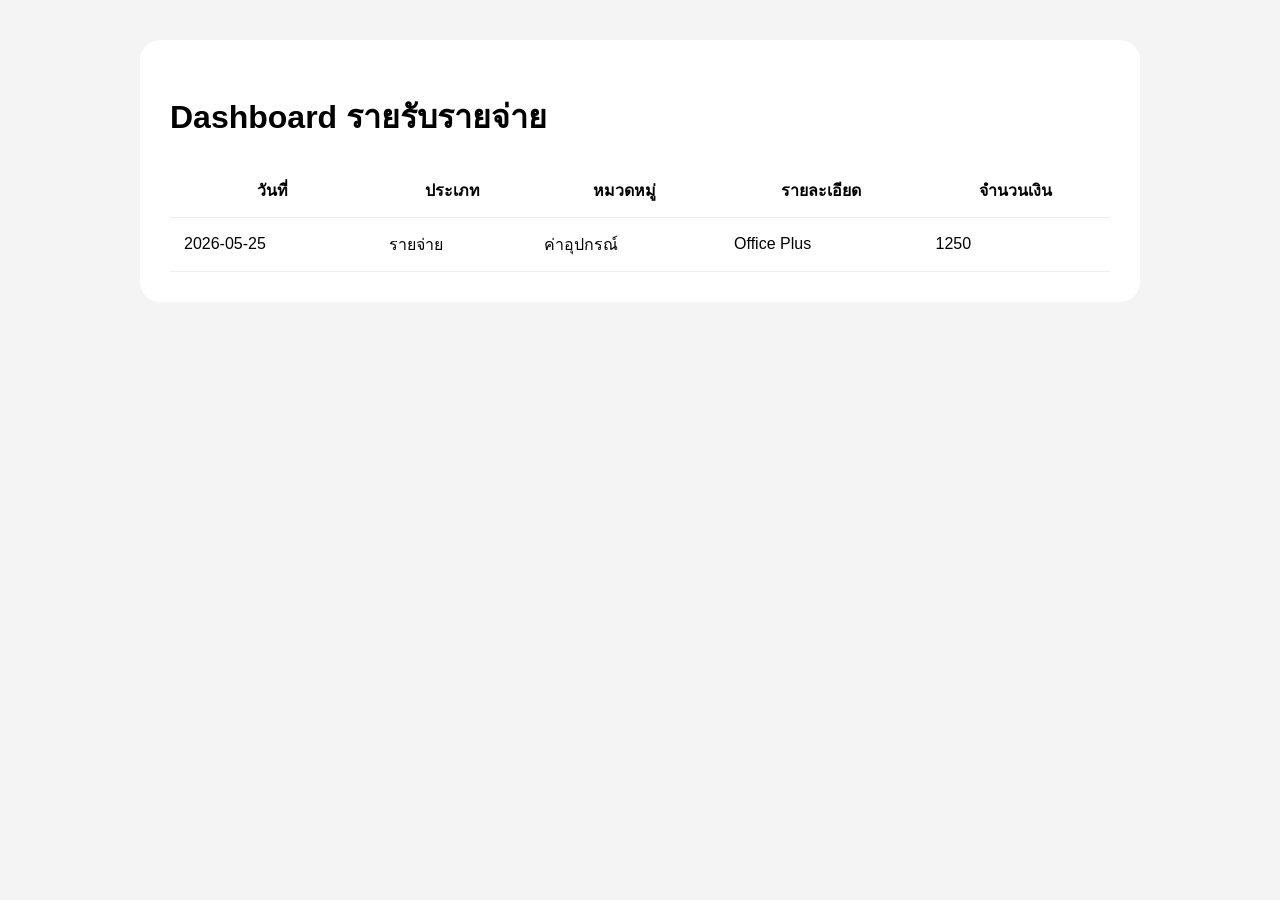
==== public/dashboard.html @ 34442f20 "Add files via upload" ====
<!DOCTYPE html>
<html lang="th">
<head>
  <meta charset="UTF-8" />
  <meta name="viewport" content="width=device-width, initial-scale=1.0" />
  <title>Dashboard</title>
  <link rel="stylesheet" href="style.css" />
</head>
<body>

<div class="container">
  <div class="card">
    <h1>Dashboard รายรับรายจ่าย</h1>

    <table>
      <thead>
        <tr>
          <th>วันที่</th>
          <th>ประเภท</th>
          <th>หมวดหมู่</th>
          <th>รายละเอียด</th>
          <th>จำนวนเงิน</th>
        </tr>
      </thead>

      <tbody>
        <tr>
          <td>2026-05-25</td>
          <td>รายจ่าย</td>
          <td>ค่าอุปกรณ์</td>
          <td>Office Plus</td>
          <td>1250</td>
        </tr>
      </tbody>
    </table>
  </div>
</div>

</body>
</html>
---- public/style.css ----
body {
  margin: 0;
  font-family: Arial, sans-serif;
  background: #f4f4f5;
}

.topbar {
  background: white;
  padding: 16px 24px;
  display: flex;
  justify-content: space-between;
}

.container {
  max-width: 1000px;
  margin: auto;
  padding: 40px 20px;
}

.card {
  background: white;
  border-radius: 20px;
  padding: 30px;
}

form {
  display: flex;
  flex-direction: column;
  gap: 15px;
}

input, select, button {
  padding: 14px;
  border-radius: 12px;
  border: 1px solid #ddd;
}

button {
  background: black;
  color: white;
  border: none;
}

table {
  width: 100%;
  border-collapse: collapse;
}

th, td {
  border-bottom: 1px solid #eee;
  padding: 14px;
}
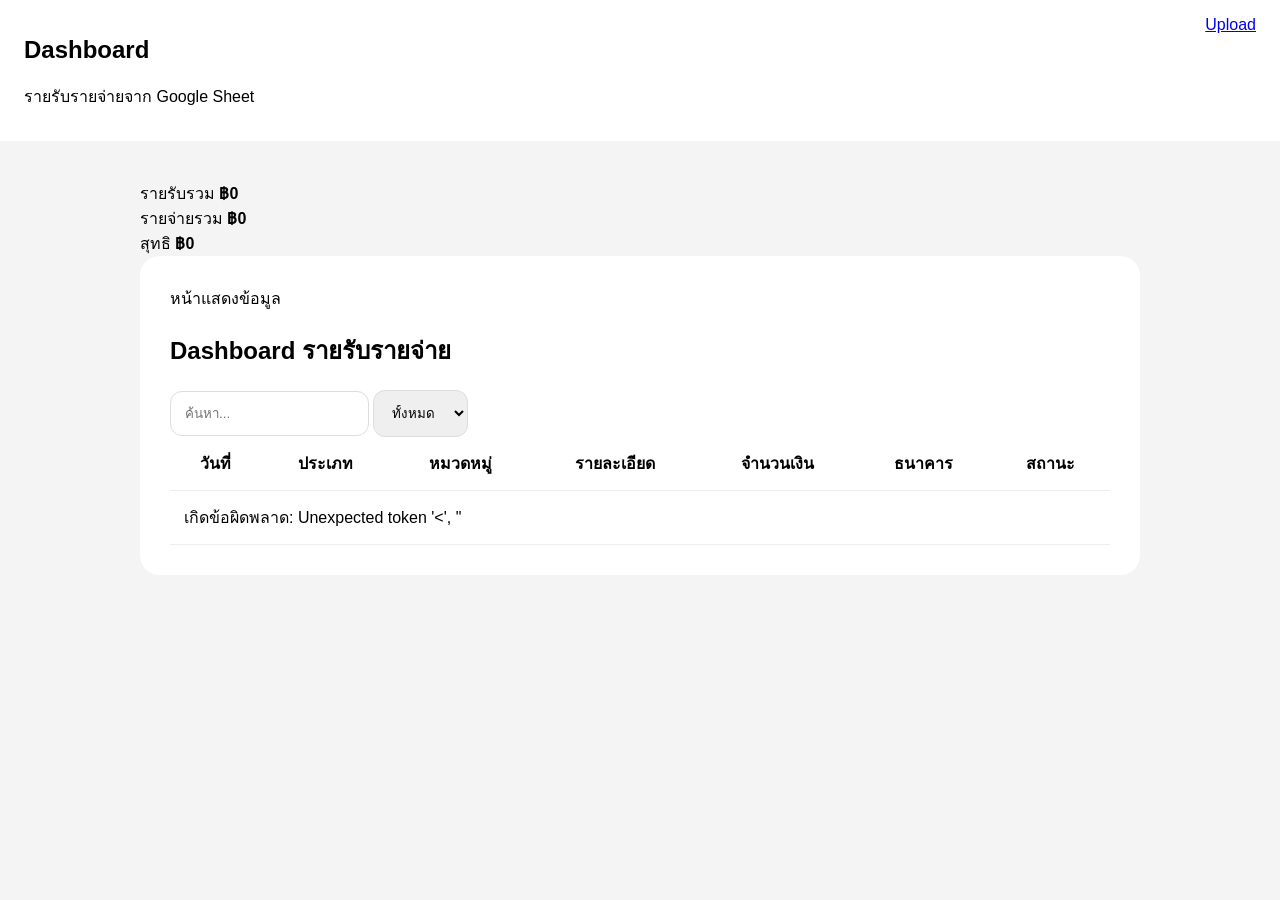
==== commit 3b060286: "Update dashboard.html" ====
--- a/public/dashboard.html
+++ b/public/dashboard.html
@@ -3,14 +3,50 @@
 <head>
   <meta charset="UTF-8" />
   <meta name="viewport" content="width=device-width, initial-scale=1.0" />
-  <title>Dashboard</title>
+  <title>Dashboard รายรับรายจ่าย</title>
   <link rel="stylesheet" href="style.css" />
 </head>
 <body>
 
-<div class="container">
-  <div class="card">
+<header class="topbar">
+  <div>
+    <h2>Dashboard</h2>
+    <p>รายรับรายจ่ายจาก Google Sheet</p>
+  </div>
+  <a href="index.html">Upload</a>
+</header>
+
+<main class="container">
+  <section class="summary">
+    <div class="stat income">
+      <span>รายรับรวม</span>
+      <strong id="incomeTotal">฿0</strong>
+    </div>
+
+    <div class="stat expense">
+      <span>รายจ่ายรวม</span>
+      <strong id="expenseTotal">฿0</strong>
+    </div>
+
+    <div class="stat net">
+      <span>สุทธิ</span>
+      <strong id="netTotal">฿0</strong>
+    </div>
+  </section>
+
+  <section class="card">
+    <div class="badge">หน้าแสดงข้อมูล</div>
     <h1>Dashboard รายรับรายจ่าย</h1>
+
+    <div class="toolbar">
+      <input id="searchInput" placeholder="ค้นหา..." />
+
+      <select id="typeFilter">
+        <option value="">ทั้งหมด</option>
+        <option value="income">รายรับ</option>
+        <option value="expense">รายจ่าย</option>
+      </select>
+    </div>
 
     <table>
       <thead>
@@ -20,21 +56,117 @@
           <th>หมวดหมู่</th>
           <th>รายละเอียด</th>
           <th>จำนวนเงิน</th>
+          <th>ธนาคาร</th>
+          <th>สถานะ</th>
         </tr>
       </thead>
 
-      <tbody>
+      <tbody id="tableBody">
         <tr>
-          <td>2026-05-25</td>
-          <td>รายจ่าย</td>
-          <td>ค่าอุปกรณ์</td>
-          <td>Office Plus</td>
-          <td>1250</td>
+          <td colspan="7">กำลังโหลดข้อมูล...</td>
         </tr>
       </tbody>
     </table>
-  </div>
-</div>
+  </section>
+</main>
+
+<script>
+let rows = [];
+
+const tbody = document.getElementById("tableBody");
+const searchInput = document.getElementById("searchInput");
+const typeFilter = document.getElementById("typeFilter");
+
+function money(value) {
+  return Number(value || 0).toLocaleString("th-TH", {
+    style: "currency",
+    currency: "THB"
+  });
+}
+
+function labelType(type) {
+  if (type === "income") return "รายรับ";
+  if (type === "expense") return "รายจ่าย";
+  return type || "-";
+}
+
+async function loadRows() {
+  try {
+    const response = await fetch("/api/transactions");
+    const result = await response.json();
+
+    if (!result.success) {
+      throw new Error(result.message || "โหลดข้อมูลไม่สำเร็จ");
+    }
+
+    rows = Array.isArray(result.data) ? result.data : [];
+
+    render();
+  } catch (error) {
+    tbody.innerHTML = `
+      <tr>
+        <td colspan="7">เกิดข้อผิดพลาด: ${error.message}</td>
+      </tr>
+    `;
+  }
+}
+
+function render() {
+  const keyword = searchInput.value.toLowerCase();
+  const type = typeFilter.value;
+
+  const filtered = rows.filter(row => {
+    const matchKeyword = JSON.stringify(row).toLowerCase().includes(keyword);
+    const matchType = !type || row.transaction_type === type;
+    return matchKeyword && matchType;
+  });
+
+  tbody.innerHTML = "";
+
+  if (filtered.length === 0) {
+    tbody.innerHTML = `
+      <tr>
+        <td colspan="7">ยังไม่มีข้อมูล</td>
+      </tr>
+    `;
+  }
+
+  filtered.forEach(row => {
+    tbody.innerHTML += `
+      <tr>
+        <td>${row.transaction_date || "-"}</td>
+        <td>
+          <span class="pill ${row.transaction_type}">
+            ${labelType(row.transaction_type)}
+          </span>
+        </td>
+        <td>${row.category || "-"}</td>
+        <td>${row.merchant || "-"}</td>
+        <td>${money(row.amount)}</td>
+        <td>${row.bank_name || "-"}</td>
+        <td>${row.status || "-"}</td>
+      </tr>
+    `;
+  });
+
+  const income = rows
+    .filter(r => r.transaction_type === "income")
+    .reduce((sum, r) => sum + Number(r.amount || 0), 0);
+
+  const expense = rows
+    .filter(r => r.transaction_type === "expense")
+    .reduce((sum, r) => sum + Number(r.amount || 0), 0);
+
+  document.getElementById("incomeTotal").textContent = money(income);
+  document.getElementById("expenseTotal").textContent = money(expense);
+  document.getElementById("netTotal").textContent = money(income - expense);
+}
+
+searchInput.addEventListener("input", render);
+typeFilter.addEventListener("change", render);
+
+loadRows();
+</script>
 
 </body>
 </html>
--- a/public/style.css
+++ b/public/style.css
@@ -50,3 +50,114 @@
   border-bottom: 1px solid #eee;
   padding: 14px;
 }
+
+#result {
+  margin-top: 24px;
+}
+
+.loading {
+  padding: 18px;
+  border-radius: 16px;
+  background: #f4f4f5;
+  color: #52525b;
+  text-align: center;
+}
+
+.result-card {
+  margin-top: 20px;
+  padding: 24px;
+  border-radius: 24px;
+  background: #f8fafc;
+  border: 1px solid #e2e8f0;
+}
+
+.success-icon {
+  width: 48px;
+  height: 48px;
+  border-radius: 999px;
+  background: #dcfce7;
+  color: #16a34a;
+  display: flex;
+  align-items: center;
+  justify-content: center;
+  font-size: 28px;
+  font-weight: bold;
+  margin-bottom: 12px;
+}
+
+.result-card h3 {
+  margin: 0;
+  font-size: 24px;
+}
+
+.result-grid {
+  display: grid;
+  grid-template-columns: 1fr 1fr;
+  gap: 14px;
+  margin-top: 20px;
+}
+
+.result-grid div {
+  background: white;
+  border: 1px solid #e4e4e7;
+  border-radius: 16px;
+  padding: 14px;
+}
+
+.result-grid span {
+  display: block;
+  color: #71717a;
+  font-size: 13px;
+  margin-bottom: 6px;
+}
+
+.result-grid strong {
+  font-size: 16px;
+  word-break: break-word;
+}
+
+.result-grid .wide {
+  grid-column: span 2;
+}
+
+.result-actions {
+  display: grid;
+  grid-template-columns: 1fr 1fr;
+  gap: 12px;
+  margin-top: 18px;
+}
+
+.result-actions a {
+  text-align: center;
+  padding: 13px;
+  border-radius: 14px;
+  text-decoration: none;
+  font-weight: bold;
+  background: #18181b;
+  color: white;
+}
+
+.result-actions a:first-child {
+  background: white;
+  color: #18181b;
+  border: 1px solid #d4d4d8;
+}
+
+.error-card {
+  margin-top: 20px;
+  padding: 20px;
+  border-radius: 18px;
+  background: #fff1f2;
+  color: #be123c;
+}
+
+@media (max-width: 720px) {
+  .result-grid,
+  .result-actions {
+    grid-template-columns: 1fr;
+  }
+
+  .result-grid .wide {
+    grid-column: span 1;
+  }
+}
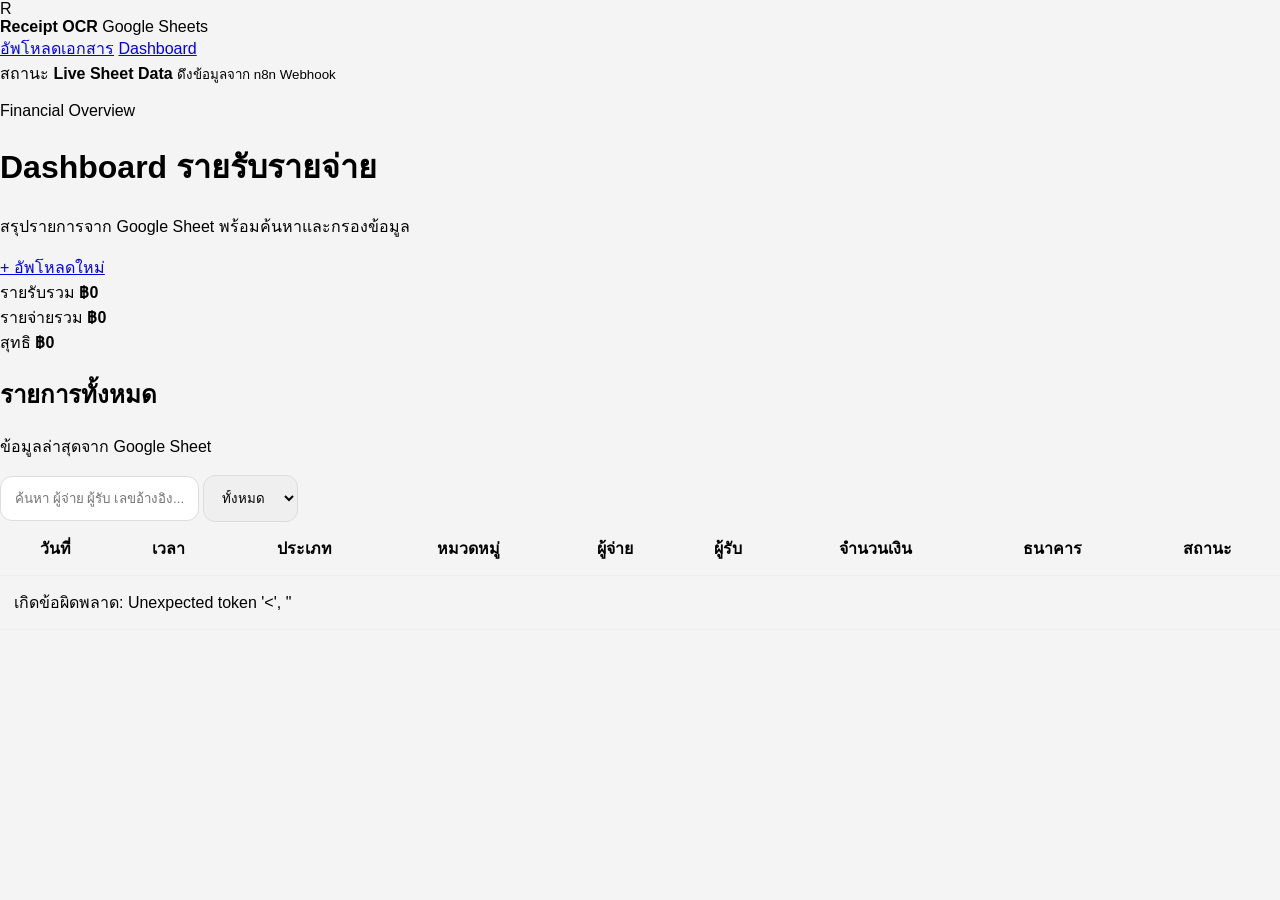
==== commit 46ec9ca8: "Update dashboard.html" ====
--- a/public/dashboard.html
+++ b/public/dashboard.html
@@ -1,3 +1,6 @@
+<!-- =========================
+public/dashboard.html
+========================= -->
 <!DOCTYPE html>
 <html lang="th">
 <head>
@@ -7,68 +10,92 @@
   <link rel="stylesheet" href="style.css" />
 </head>
 <body>
+  <div class="app-shell">
+    <aside class="sidebar">
+      <div class="brand">
+        <div class="brand-icon">R</div>
+        <div>
+          <strong>Receipt OCR</strong>
+          <span>Google Sheets</span>
+        </div>
+      </div>
 
-<header class="topbar">
-  <div>
-    <h2>Dashboard</h2>
-    <p>รายรับรายจ่ายจาก Google Sheet</p>
+      <nav class="nav-menu">
+        <a href="index.html">อัพโหลดเอกสาร</a>
+        <a class="active" href="dashboard.html">Dashboard</a>
+      </nav>
+
+      <div class="sidebar-card">
+        <span>สถานะ</span>
+        <strong>Live Sheet Data</strong>
+        <small>ดึงข้อมูลจาก n8n Webhook</small>
+      </div>
+    </aside>
+
+    <main class="main-content">
+      <header class="page-header">
+        <div>
+          <p class="eyebrow">Financial Overview</p>
+          <h1>Dashboard รายรับรายจ่าย</h1>
+          <p>สรุปรายการจาก Google Sheet พร้อมค้นหาและกรองข้อมูล</p>
+        </div>
+        <a class="header-link" href="index.html">+ อัพโหลดใหม่</a>
+      </header>
+
+      <section class="stats-grid">
+        <div class="stat-card income-card">
+          <span>รายรับรวม</span>
+          <strong id="incomeTotal">฿0</strong>
+        </div>
+        <div class="stat-card expense-card">
+          <span>รายจ่ายรวม</span>
+          <strong id="expenseTotal">฿0</strong>
+        </div>
+        <div class="stat-card net-card">
+          <span>สุทธิ</span>
+          <strong id="netTotal">฿0</strong>
+        </div>
+      </section>
+
+      <section class="panel">
+        <div class="table-header">
+          <div>
+            <h2>รายการทั้งหมด</h2>
+            <p>ข้อมูลล่าสุดจาก Google Sheet</p>
+          </div>
+          <div class="toolbar">
+            <input id="searchInput" placeholder="ค้นหา ผู้จ่าย ผู้รับ เลขอ้างอิง..." />
+            <select id="typeFilter">
+              <option value="">ทั้งหมด</option>
+              <option value="income">รายรับ</option>
+              <option value="expense">รายจ่าย</option>
+            </select>
+          </div>
+        </div>
+
+        <div class="table-wrap">
+          <table>
+            <thead>
+              <tr>
+                <th>วันที่</th>
+                <th>เวลา</th>
+                <th>ประเภท</th>
+                <th>หมวดหมู่</th>
+                <th>ผู้จ่าย</th>
+                <th>ผู้รับ</th>
+                <th>จำนวนเงิน</th>
+                <th>ธนาคาร</th>
+                <th>สถานะ</th>
+              </tr>
+            </thead>
+            <tbody id="tableBody">
+              <tr><td colspan="9">กำลังโหลดข้อมูล...</td></tr>
+            </tbody>
+          </table>
+        </div>
+      </section>
+    </main>
   </div>
-  <a href="index.html">Upload</a>
-</header>
-
-<main class="container">
-  <section class="summary">
-    <div class="stat income">
-      <span>รายรับรวม</span>
-      <strong id="incomeTotal">฿0</strong>
-    </div>
-
-    <div class="stat expense">
-      <span>รายจ่ายรวม</span>
-      <strong id="expenseTotal">฿0</strong>
-    </div>
-
-    <div class="stat net">
-      <span>สุทธิ</span>
-      <strong id="netTotal">฿0</strong>
-    </div>
-  </section>
-
-  <section class="card">
-    <div class="badge">หน้าแสดงข้อมูล</div>
-    <h1>Dashboard รายรับรายจ่าย</h1>
-
-    <div class="toolbar">
-      <input id="searchInput" placeholder="ค้นหา..." />
-
-      <select id="typeFilter">
-        <option value="">ทั้งหมด</option>
-        <option value="income">รายรับ</option>
-        <option value="expense">รายจ่าย</option>
-      </select>
-    </div>
-
-    <table>
-      <thead>
-        <tr>
-          <th>วันที่</th>
-          <th>ประเภท</th>
-          <th>หมวดหมู่</th>
-          <th>รายละเอียด</th>
-          <th>จำนวนเงิน</th>
-          <th>ธนาคาร</th>
-          <th>สถานะ</th>
-        </tr>
-      </thead>
-
-      <tbody id="tableBody">
-        <tr>
-          <td colspan="7">กำลังโหลดข้อมูล...</td>
-        </tr>
-      </tbody>
-    </table>
-  </section>
-</main>
 
 <script>
 let rows = [];
@@ -95,19 +122,12 @@
     const response = await fetch("/api/transactions");
     const result = await response.json();
 
-    if (!result.success) {
-      throw new Error(result.message || "โหลดข้อมูลไม่สำเร็จ");
-    }
+    if (!result.success) throw new Error(result.message || "โหลดข้อมูลไม่สำเร็จ");
 
     rows = Array.isArray(result.data) ? result.data : [];
-
     render();
   } catch (error) {
-    tbody.innerHTML = `
-      <tr>
-        <td colspan="7">เกิดข้อผิดพลาด: ${error.message}</td>
-      </tr>
-    `;
+    tbody.innerHTML = `<tr><td colspan="9">เกิดข้อผิดพลาด: ${error.message}</td></tr>`;
   }
 }
 
@@ -124,38 +144,27 @@
   tbody.innerHTML = "";
 
   if (filtered.length === 0) {
-    tbody.innerHTML = `
-      <tr>
-        <td colspan="7">ยังไม่มีข้อมูล</td>
-      </tr>
-    `;
+    tbody.innerHTML = `<tr><td colspan="9">ยังไม่มีข้อมูล</td></tr>`;
   }
 
   filtered.forEach(row => {
     tbody.innerHTML += `
       <tr>
         <td>${row.transaction_date || "-"}</td>
-        <td>
-          <span class="pill ${row.transaction_type}">
-            ${labelType(row.transaction_type)}
-          </span>
-        </td>
+        <td>${row.transaction_time || "-"}</td>
+        <td><span class="pill ${row.transaction_type}">${labelType(row.transaction_type)}</span></td>
         <td>${row.category || "-"}</td>
-        <td>${row.merchant || "-"}</td>
-        <td>${money(row.amount)}</td>
+        <td>${row.payer_name || "-"}</td>
+        <td>${row.payee_name || "-"}</td>
+        <td><strong>${money(row.amount)}</strong></td>
         <td>${row.bank_name || "-"}</td>
-        <td>${row.status || "-"}</td>
+        <td><span class="status-pill">${row.status || "-"}</span></td>
       </tr>
     `;
   });
 
-  const income = rows
-    .filter(r => r.transaction_type === "income")
-    .reduce((sum, r) => sum + Number(r.amount || 0), 0);
-
-  const expense = rows
-    .filter(r => r.transaction_type === "expense")
-    .reduce((sum, r) => sum + Number(r.amount || 0), 0);
+  const income = rows.filter(r => r.transaction_type === "income").reduce((sum, r) => sum + Number(r.amount || 0), 0);
+  const expense = rows.filter(r => r.transaction_type === "expense").reduce((sum, r) => sum + Number(r.amount || 0), 0);
 
   document.getElementById("incomeTotal").textContent = money(income);
   document.getElementById("expenseTotal").textContent = money(expense);
@@ -164,9 +173,7 @@
 
 searchInput.addEventListener("input", render);
 typeFilter.addEventListener("change", render);
-
 loadRows();
 </script>
-
 </body>
 </html>
